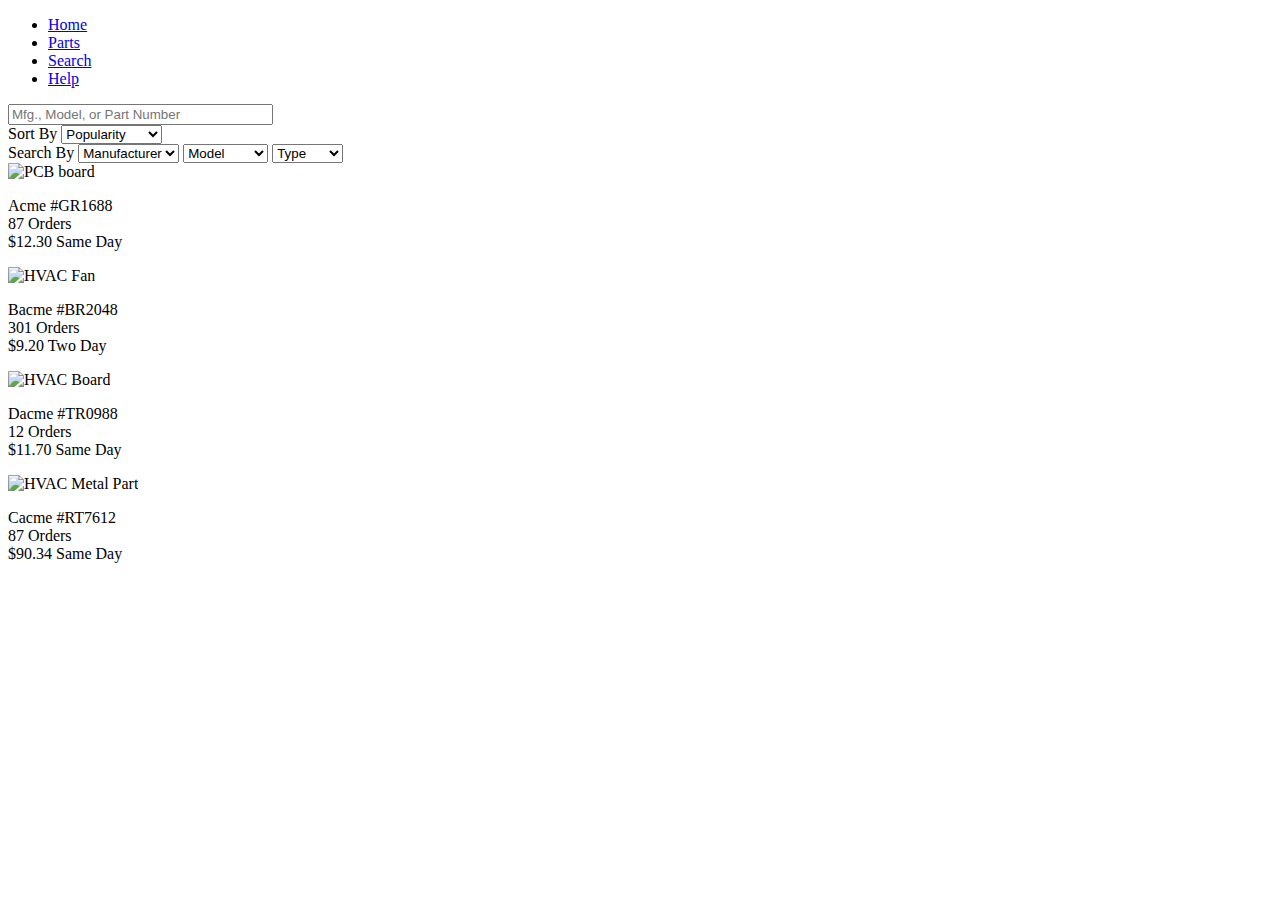
==== index.html @ b617b72d "Add files via upload" ====
<!DOCTYPE html>
<html lang="en">
<head>
  <meta charset="UTF-8">
  <meta name="viewport" content="width=device-width, initial-scale=1">
  <link rel="stylesheet" href="css/styles.css">

  <title>Coding for MGR</title>
</head>
<body>

    <div class="top-bar">
        <ul class="nav-list">
          <li><a href="#" id="selected">Home</a></li> <!-- change color of this option to indicate it's selected per user story 2 -->
          <li><a href="#">Parts</a></li>
          <li><a href="#">Search</a></li>
          <li><a href="help.html">Help</a></li> <!-- new link to help page added per epic user story 1 -->
        </ul>
    
        <div id="search-box">
        <input type="text" name="parts-search" placeholder="Mfg., Model, or Part Number" size=30>
        </div>
    </div>
    
    <div id="search-controls">
        <div id="result-sort">
                    Sort By
                    <select>
                        <option value="Popularity">Popularity</option>
                        <option value="Price">Price</option>
                        <option value="Manufacturer">Manufacturer</option>
                    </select>
        </div>
        <div id="filter-parts">
                Search By
                <select>
                    <option value="All">Manufacturer</option>
                    <option value="Acme">Acme</option>
                    <option value="Bacme">Bacme</option>
                    <option value="Cacme">Cacme</option>
                    <option value="Dacme">Dacme</option>
                </select>
                <select>
                    <option value="All">Model</option>
                    <option value="TooCool">TooCool</option>
                    <option value="TooHot">TooHot</option>
                    <option value="JustRight">JustRight</option>
                    <option value="Coolerator">Coolerator</option>
                </select>
                <select>
                    <option value="All">Type</option>
                    <option value="Sniggler">Sniggler</option>
                    <option value="Wiggler">Wiggler</option>
                    <option value="Jiggler">Jiggler</option>
                    <option value="Tiggler">Tiggler</option>
                </select>
            </div>
    </div>
    
    <div class="parts-display">
            <div class="catalog-part">
              <img src="https://www.alexandercowan.com/wp-content/uploads/2017/12/PCB-board-150px.png" alt="PCB board">
                        <div class="overlay"><p>
                            Acme #GR1688<br>87 Orders<br>$12.30 Same Day</p>
                        </div>			
            </div>
            <div class="catalog-part">
              <img src="https://www.alexandercowan.com/wp-content/uploads/2017/12/hvac-fan-photo-2-post-150px.png" alt="HVAC Fan">
                        <div class="overlay"><p>
                            Bacme #BR2048<br>301 Orders<br>$9.20 Two Day</p>
                        </div>			
            </div>
            <div class="catalog-part">
              <img src="https://www.alexandercowan.com/wp-content/uploads/2017/12/hvac-board-4-post-150px.png" alt="HVAC Board">
                        <div class="overlay"><p>
                            Dacme #TR0988<br>12 Orders<br>$11.70 Same Day</p>
                        </div>	
            </div>
            <div class="catalog-part">
              <img src="https://www.alexandercowan.com/wp-content/uploads/2017/12/hvac-metal-part-post-150px.png" alt="HVAC Metal Part">
                        <div class="overlay"><p>
                            Cacme #RT7612<br>87 Orders<br>$90.34 Same Day</p>
                        </div>	
            </div>
    </div>
</body>
</html>
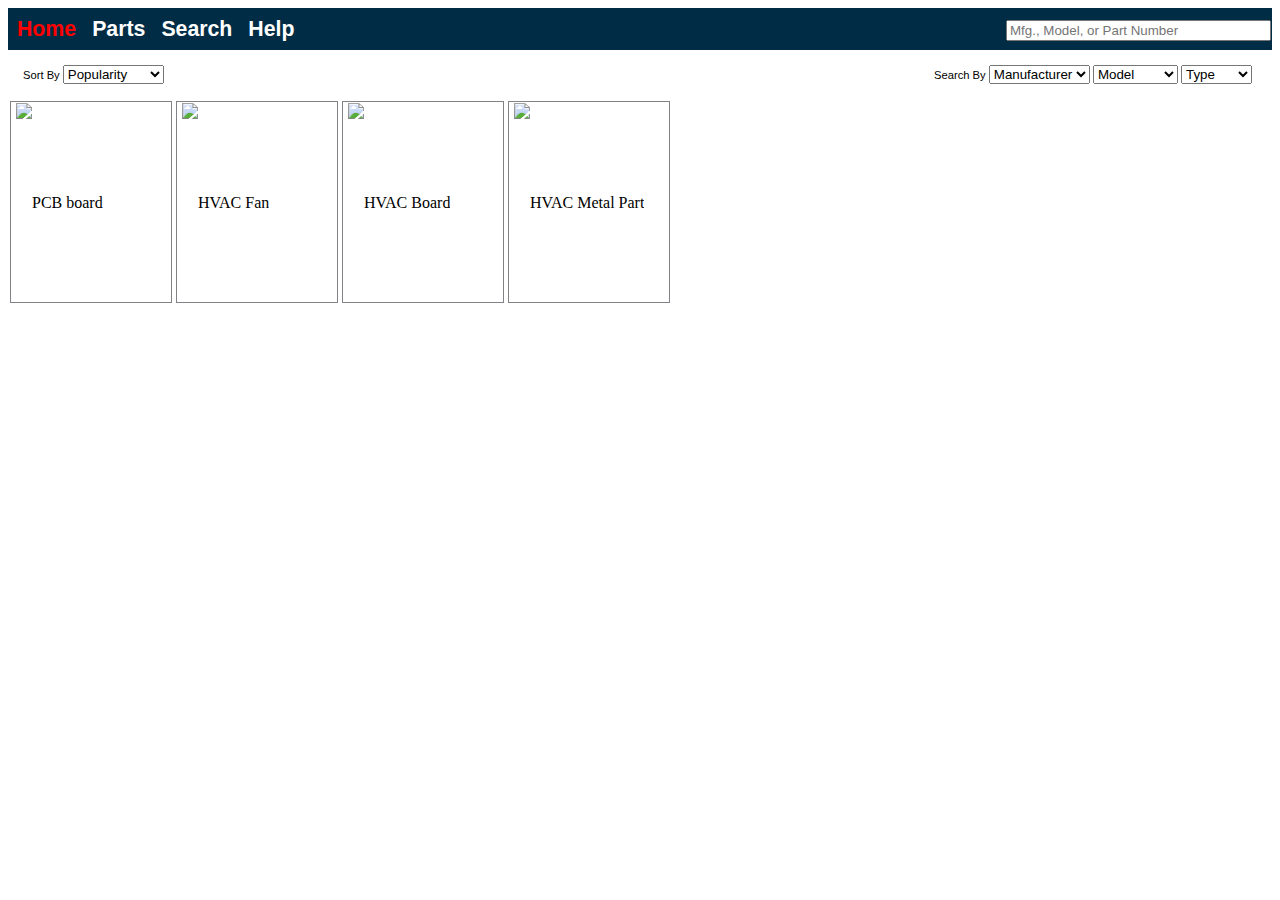
==== commit b7b1bf4f: "Update index.html" ====
--- a/index.html
+++ b/index.html
@@ -12,7 +12,7 @@
     <div class="top-bar">
         <ul class="nav-list">
           <li><a href="#" id="selected">Home</a></li> <!-- change color of this option to indicate it's selected per user story 2 -->
-          <li><a href="#">Parts</a></li>
+          <li><a href="part-details.html">Parts</a></li>
           <li><a href="#">Search</a></li>
           <li><a href="help.html">Help</a></li> <!-- new link to help page added per epic user story 1 -->
         </ul>
--- a/css/styles.css
+++ b/css/styles.css
@@ -0,0 +1,172 @@
+.top-bar, #search-box, .nav-list li, .nav-list a {
+	background-color: #002D45;
+	font-family: Proxima Nova,helvetica neue,helvetica,sans-serif;
+	font-weight: bold;
+	font-size: 110%;
+	color: #FFFFFF;
+}
+
+.top-bar {
+	color: #FFFFFF;
+	height: 40px;
+	margin: 0px;
+	padding: 1px;
+    display: flex;
+    align-items: center;
+}
+
+.nav-list {
+    list-style-type: none;
+    padding: 0;
+		display: inline;
+}
+
+.nav-list li {
+	    float: left;
+}
+
+.nav-list a {
+    display: inline;
+    padding: 8px;
+		text-decoration: none;
+}
+
+/* change the color of the menu item corresponding to the page user is on, per user story 2 */
+#selected {
+  color: red;
+}
+
+/* formatting for help list */
+.format-ul {
+  margin: 5px;
+}
+
+/* formatting for help list steps */
+.format-list {
+  font-size: 2em;
+}
+
+/* formatting for help content */
+.outline {
+  outline-color: black;
+  outline-style: solid;
+  outline-width: 2px;
+  width: 90%;
+}
+
+/* formatting for help content */
+.format-content {
+  width: 90%;
+  overflow: hidden;
+  margin: 20px;
+  font-size: 1.5em;
+}
+
+/* formatting for content emphasized by italics */
+#italics {
+  font-style: italic;
+}
+
+/* Formatting for Part Detail page */
+.catalog-detail img {
+  padding: 10px;
+  height: 500px;
+  width: 25%;
+  float: left;
+  margin-right: 25px;
+}
+
+.format-detail-overview {
+  overflow: hidden;
+  font-size: 1.5em;
+  margin-top: 20px;
+}
+
+.format-btn {
+  width: 150px;
+  height: 50px;
+  font-size: 1.5em;
+}
+
+.format-detail {
+  font-size: 1em;
+  overflow: hidden;
+}
+
+#search-box {
+	margin-left: auto;
+  margin-right: 0;
+  color: black;
+ }
+
+#search-controls {
+	background-color: #ffffff;
+	padding: 15px 15px;
+	font-family: 'Lucida Sans Unicode', 'Lucida Grande', sans-serif;
+	font-size: 70%;
+    display: flex;
+    align-items: center;
+}
+
+#filter-parts {
+	float: right;
+	margin-left: auto;
+	margin-right: 0;
+	padding-right: 5px;
+ }
+
+.catalog-part {
+  margin: 2px;
+  padding: 0px 5px;
+  float: left;
+  border-style: solid;
+  border-color: #808285;
+  border-width: 1px;
+  width: 150px;
+  height: 200px;
+  line-height: 200px;
+	display: table-cell;
+  position: relative;
+}
+
+.catalog-part img {
+  height: auto;
+	vertical-align: middle;
+  width: 100%;
+}
+
+.overlay {
+  position: absolute;
+  top: 0;
+  bottom: 0;
+  left: 0;
+  right: 0;
+  height: 100%;
+  width: 100%;
+  opacity: 0;
+  transition: 0.5s ease;
+  background-color: #f4f4f4;
+	display: inline-table;
+}
+
+.catalog-part:hover .overlay {
+  opacity: 0.75;
+}
+
+p {
+	font-family: 'Lucida Sans Unicode', 'Lucida Grande', sans-serif;
+  line-height: 1;
+	overflow: scroll;
+}
+
+.catalog-part p {
+	vertical-align: middle;
+	text-align: center;
+  color: black;
+	display: table-cell;
+	font-size: 80%;
+	font-family: 'Lucida Sans Unicode', 'Lucida Grande', sans-serif;
+}
+
+
+
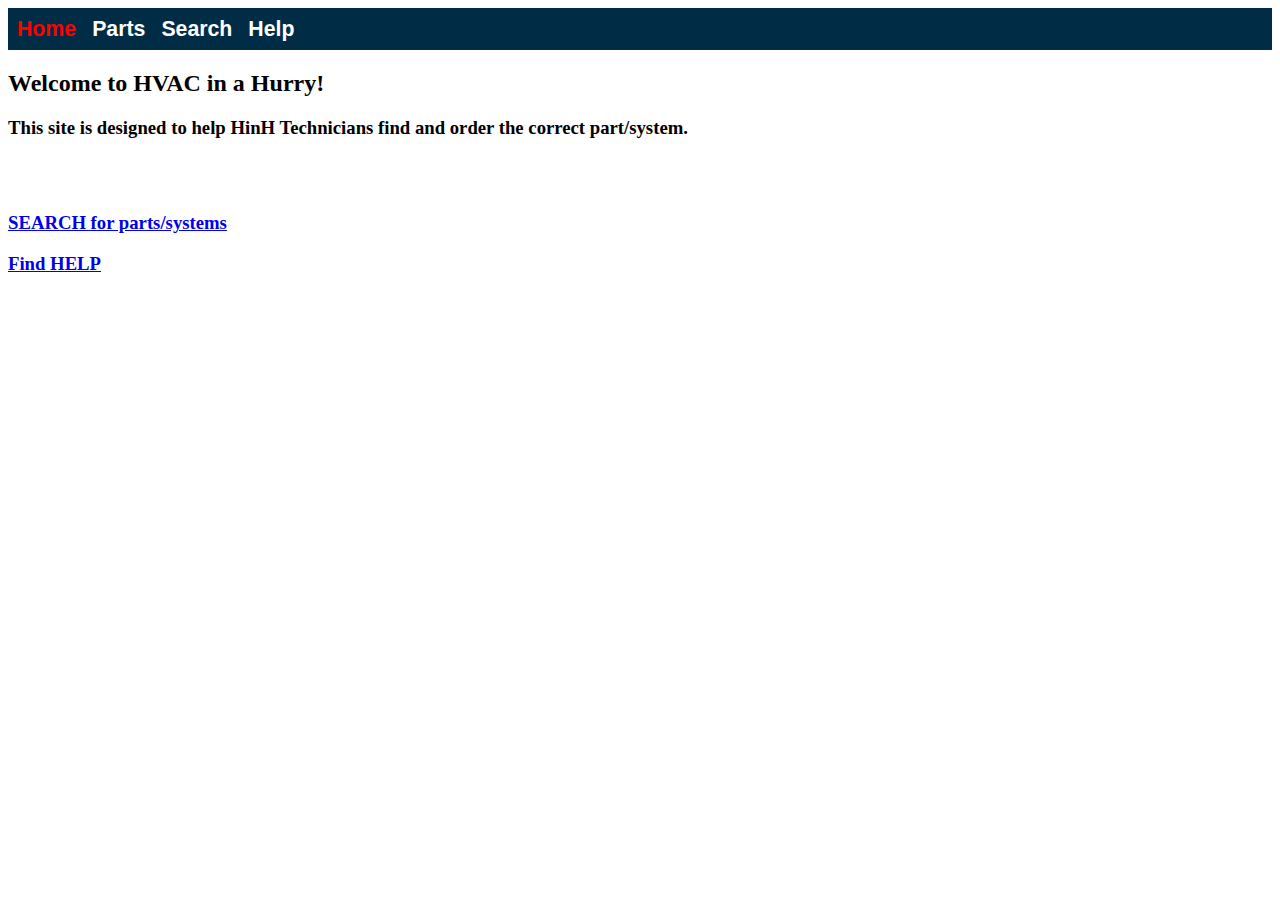
==== commit a9ae7b15: "Update index.html" ====
--- a/index.html
+++ b/index.html
@@ -5,83 +5,25 @@
   <meta name="viewport" content="width=device-width, initial-scale=1">
   <link rel="stylesheet" href="css/styles.css">
 
-  <title>Coding for MGR</title>
+  <title>Coding for MGRs</title>
 </head>
 <body>
 
     <div class="top-bar">
         <ul class="nav-list">
           <li><a href="#" id="selected">Home</a></li> <!-- change color of this option to indicate it's selected per user story 2 -->
-          <li><a href="part-details.html">Parts</a></li>
-          <li><a href="#">Search</a></li>
-          <li><a href="help.html">Help</a></li> <!-- new link to help page added per epic user story 1 -->
+          <li><a href="part_details.html">Parts</a></li>  <!-- link to Parts page per Epic 1, user story 3 -->
+          <li><a href="search.html">Search</a></li>  <!-- link to Search page per Epic 1, user story 3 -->
+          <li><a href="help.html">Help</a></li> <!-- link to Search page per Epic 1, user story 3 -->
         </ul>
-    
-        <div id="search-box">
-        <input type="text" name="parts-search" placeholder="Mfg., Model, or Part Number" size=30>
-        </div>
     </div>
-    
-    <div id="search-controls">
-        <div id="result-sort">
-                    Sort By
-                    <select>
-                        <option value="Popularity">Popularity</option>
-                        <option value="Price">Price</option>
-                        <option value="Manufacturer">Manufacturer</option>
-                    </select>
-        </div>
-        <div id="filter-parts">
-                Search By
-                <select>
-                    <option value="All">Manufacturer</option>
-                    <option value="Acme">Acme</option>
-                    <option value="Bacme">Bacme</option>
-                    <option value="Cacme">Cacme</option>
-                    <option value="Dacme">Dacme</option>
-                </select>
-                <select>
-                    <option value="All">Model</option>
-                    <option value="TooCool">TooCool</option>
-                    <option value="TooHot">TooHot</option>
-                    <option value="JustRight">JustRight</option>
-                    <option value="Coolerator">Coolerator</option>
-                </select>
-                <select>
-                    <option value="All">Type</option>
-                    <option value="Sniggler">Sniggler</option>
-                    <option value="Wiggler">Wiggler</option>
-                    <option value="Jiggler">Jiggler</option>
-                    <option value="Tiggler">Tiggler</option>
-                </select>
-            </div>
-    </div>
-    
-    <div class="parts-display">
-            <div class="catalog-part">
-              <img src="https://www.alexandercowan.com/wp-content/uploads/2017/12/PCB-board-150px.png" alt="PCB board">
-                        <div class="overlay"><p>
-                            Acme #GR1688<br>87 Orders<br>$12.30 Same Day</p>
-                        </div>			
-            </div>
-            <div class="catalog-part">
-              <img src="https://www.alexandercowan.com/wp-content/uploads/2017/12/hvac-fan-photo-2-post-150px.png" alt="HVAC Fan">
-                        <div class="overlay"><p>
-                            Bacme #BR2048<br>301 Orders<br>$9.20 Two Day</p>
-                        </div>			
-            </div>
-            <div class="catalog-part">
-              <img src="https://www.alexandercowan.com/wp-content/uploads/2017/12/hvac-board-4-post-150px.png" alt="HVAC Board">
-                        <div class="overlay"><p>
-                            Dacme #TR0988<br>12 Orders<br>$11.70 Same Day</p>
-                        </div>	
-            </div>
-            <div class="catalog-part">
-              <img src="https://www.alexandercowan.com/wp-content/uploads/2017/12/hvac-metal-part-post-150px.png" alt="HVAC Metal Part">
-                        <div class="overlay"><p>
-                            Cacme #RT7612<br>87 Orders<br>$90.34 Same Day</p>
-                        </div>	
-            </div>
-    </div>
+
+    <h2 class="format-text">Welcome to HVAC in a Hurry!</h2>
+    <h3 class="format-text">This site is designed to help HinH Technicians find and order the correct part/system.</h3>
+    <br><br>
+    <h3 class="format-text"><a href="search.html">SEARCH for parts/systems</a></h3>
+    <h3 class="format-text"><a href="help.html">Find HELP</a></h3>
+
+
 </body>
 </html>
